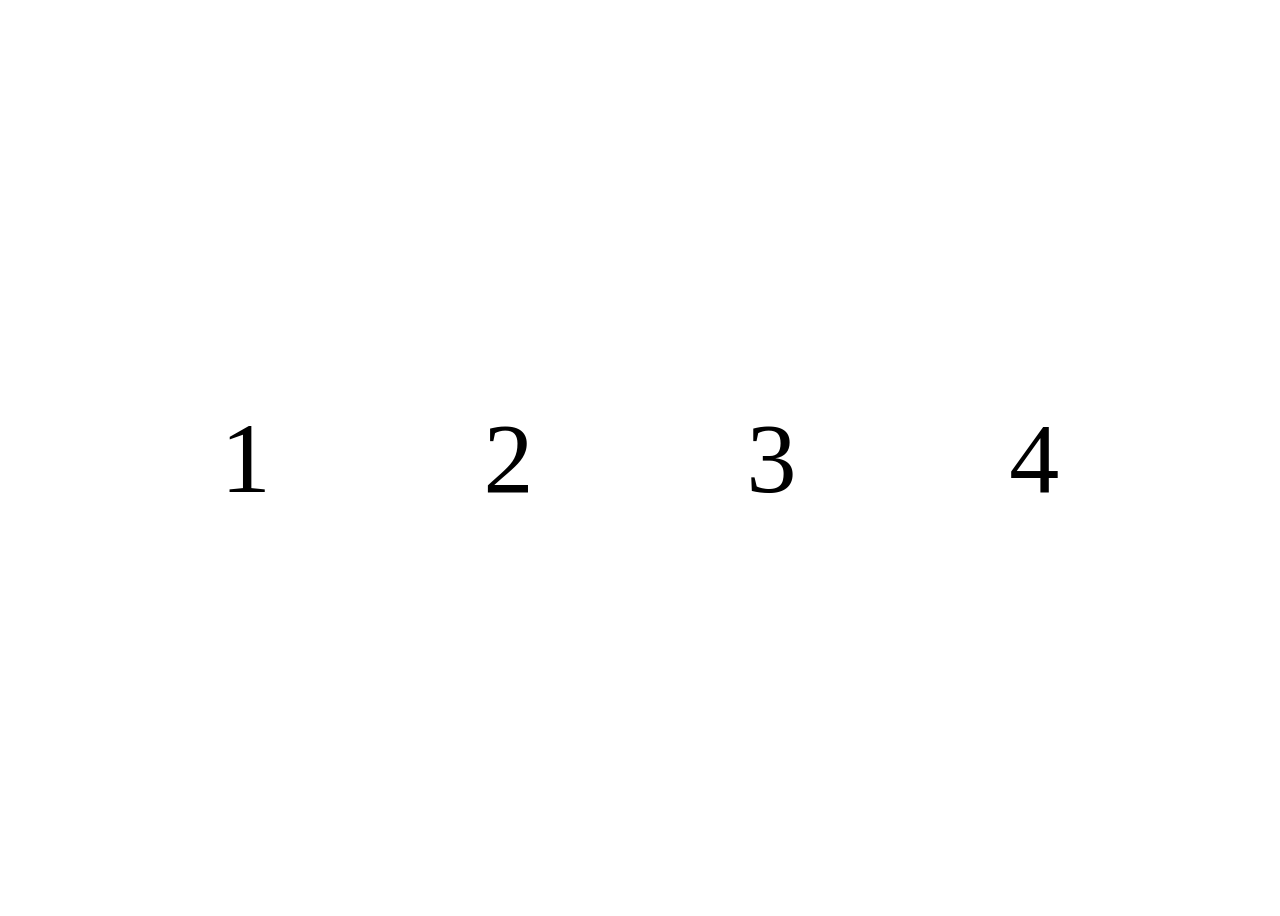
==== raphael/index.html @ 2bf21e9d "Add files via upload" ====
<!DOCTYPE html>
<html lang="en">
<head>
    <meta charset="UTF-8">
    <meta http-equiv="X-UA-Compatible" content="IE=edge">
    <meta name="viewport" content="width=device-width, initial-scale=1.0">
    <title>Document</title>
    <link rel="stylesheet" href="style.css">
</head>
<body>
    <div class="container">
        <span class="item1">1</span>
        <span class="item2">2</span>
        <span class="item3">3</span>
        <span class="item4">4</span>
    </div>
</body>
</html>
---- raphael/style.css ----
.container{
    display: flex;
    align-items: center;
    justify-content: space-evenly;
    height: 100vh; 

}
span{
    font-size: 100px;
}
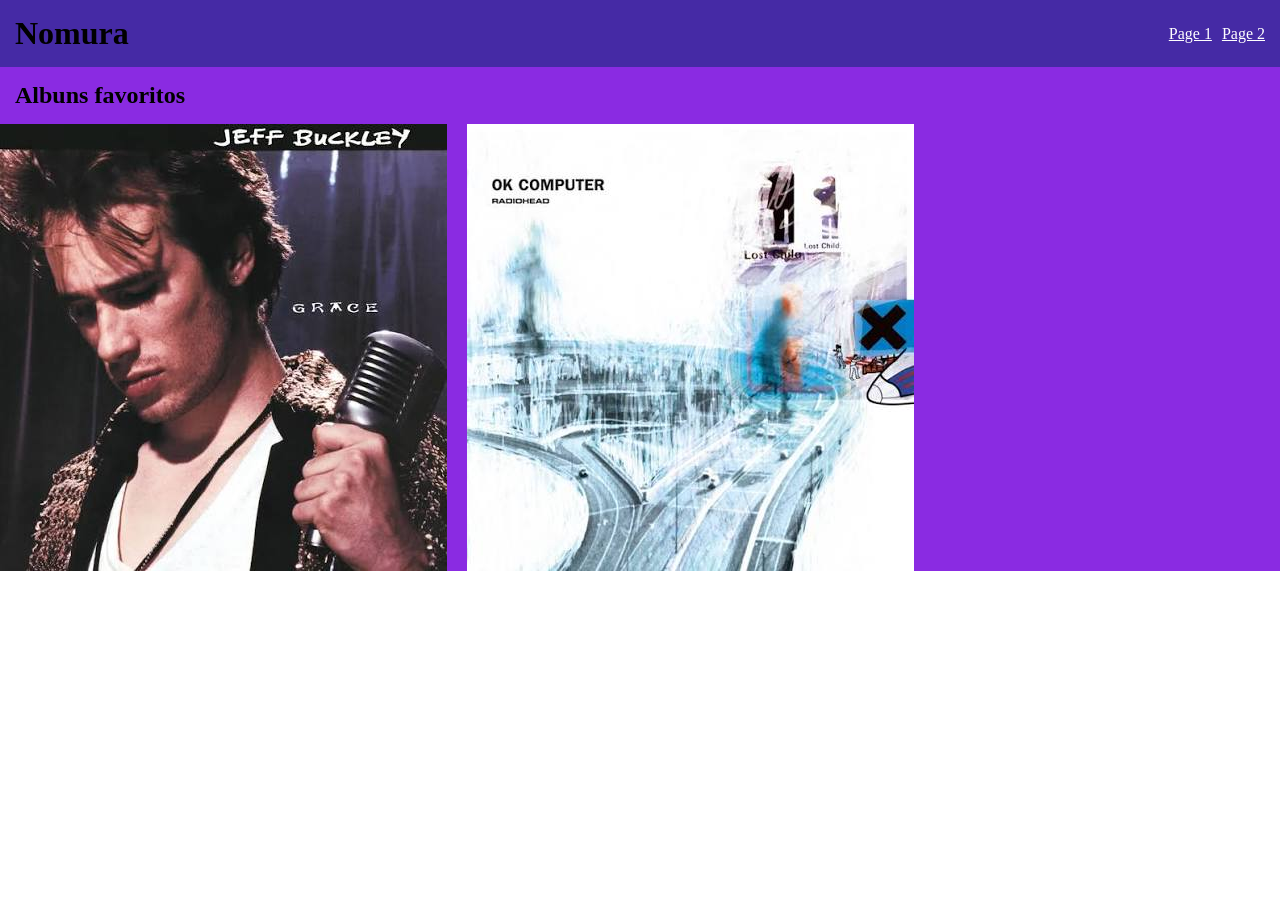
==== commit a7dd3f13: "Add files via upload" ====
--- a/raphael/index.html
+++ b/raphael/index.html
@@ -1,18 +1,37 @@
 <!DOCTYPE html>
-<html lang="en">
+<html lang="ptbr">
+
 <head>
     <meta charset="UTF-8">
     <meta http-equiv="X-UA-Compatible" content="IE=edge">
     <meta name="viewport" content="width=device-width, initial-scale=1.0">
-    <title>Document</title>
+    <title>Raphael</title>
     <link rel="stylesheet" href="style.css">
+    <link rel="stylesheet" href="imagens/">
 </head>
+
 <body>
-    <div class="container">
-        <span class="item1">1</span>
-        <span class="item2">2</span>
-        <span class="item3">3</span>
-        <span class="item4">4</span>
-    </div>
+    <header>
+        <h1>
+            Nomura
+        </h1>
+        <nav>
+            <a href="index.html">Page 1</a>
+            <a href="page2.html">Page 2</a>
+        </nav>
+    </header>
+    <main>
+        <article>
+            <h2 class="subtitulo">Albuns favoritos</h2>
+            <section>
+                <img src="imagens/grace.jfif" alt="Capa do album Grace - Jeff Buckley">
+                <img src="imagens/ok-computer.jfif" alt="Capa do album Ok Computer - Radiohead">
+            </section>
+        </article>
+    </main>
+    <footer>
+
+    </footer>
 </body>
+
 </html>
--- a/raphael/style.css
+++ b/raphael/style.css
@@ -1,10 +1,44 @@
-.container{
+*{
+    margin: 0;
+    padding: 0;
+}
+
+header {
     display: flex;
+  
+    background-color: rgb(69, 42, 165);
+    padding: 15px;
     align-items: center;
-    justify-content: space-evenly;
-    height: 100vh; 
 
+    justify-content: space-between;
 }
-span{
-    font-size: 100px;
+
+nav {
+    display: flex;
+    
+    gap: 10px;
+}
+
+a {
+    color: white;
+}
+
+main {
+    display: flex;
+    background-color: blueviolet;
+}
+section {
+    display: flex;
+flex-direction: row;
+gap: 20px;
+justify-content: space-evenly;
+}
+.subtitulo {
+    display: flex;
+    padding: 15px
+}
+
+footer {
+    width: 5vh;
+    background-color: brown;
 }
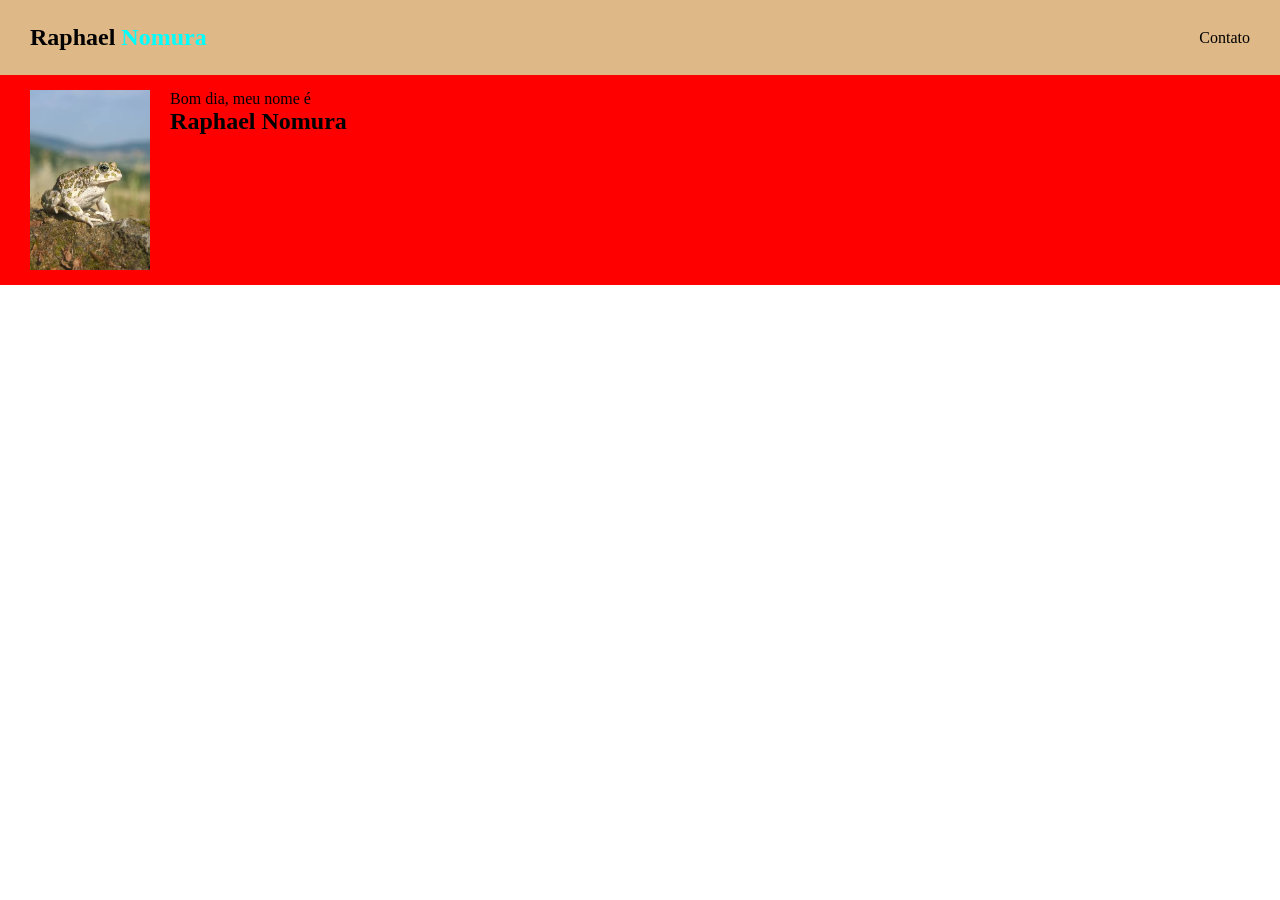
==== commit 5959453b: "Add files via upload" ====
--- a/raphael/index.html
+++ b/raphael/index.html
@@ -1,37 +1,32 @@
 <!DOCTYPE html>
-<html lang="ptbr">
+<html lang="en">
 
 <head>
     <meta charset="UTF-8">
     <meta http-equiv="X-UA-Compatible" content="IE=edge">
     <meta name="viewport" content="width=device-width, initial-scale=1.0">
-    <title>Raphael</title>
+    <title>Titulo legal</title>
     <link rel="stylesheet" href="style.css">
     <link rel="stylesheet" href="imagens/">
 </head>
 
 <body>
     <header>
-        <h1>
-            Nomura
-        </h1>
+        <h2>Raphael <id id="sobrenome"> Nomura</id>
+        </h2>
         <nav>
-            <a href="index.html">Page 1</a>
-            <a href="page2.html">Page 2</a>
+            <a href="contato.html">Contato</a>
         </nav>
     </header>
     <main>
-        <article>
-            <h2 class="subtitulo">Albuns favoritos</h2>
-            <section>
-                <img src="imagens/grace.jfif" alt="Capa do album Grace - Jeff Buckley">
-                <img src="imagens/ok-computer.jfif" alt="Capa do album Ok Computer - Radiohead">
-            </section>
-        </article>
+        <section class="banner">
+            <img src="imagens/sapinho.jfif" alt="">
+            <div>
+                <p>Bom dia, meu nome é</p>
+                <h2 class="nome">Raphael Nomura</h2>
+            </div>
+        </section>
     </main>
-    <footer>
-
-    </footer>
 </body>
 
 </html>
--- a/raphael/style.css
+++ b/raphael/style.css
@@ -1,44 +1,29 @@
-*{
-    margin: 0;
-    padding: 0;
+* {
+    margin: 0%;
+    padding: 0%;
 }
-
+#sobrenome {
+    color: aqua;
+}
 header {
     display: flex;
-  
-    background-color: rgb(69, 42, 165);
-    padding: 15px;
+    background-color: burlywood;
+    padding: 15px 30px;
     align-items: center;
-
     justify-content: space-between;
+    height: 5vh;
 }
-
-nav {
+a {
+    text-decoration: none;
+    color: black;
+}
+main {
+    height: 80vh;
+}
+.banner {
     display: flex;
-    
-    gap: 10px;
+    background-color: rgb(255, 0, 0);
+height: 20vh;
+gap: 20px;
+padding: 15px 30px;
 }
-
-a {
-    color: white;
-}
-
-main {
-    display: flex;
-    background-color: blueviolet;
-}
-section {
-    display: flex;
-flex-direction: row;
-gap: 20px;
-justify-content: space-evenly;
-}
-.subtitulo {
-    display: flex;
-    padding: 15px
-}
-
-footer {
-    width: 5vh;
-    background-color: brown;
-}
